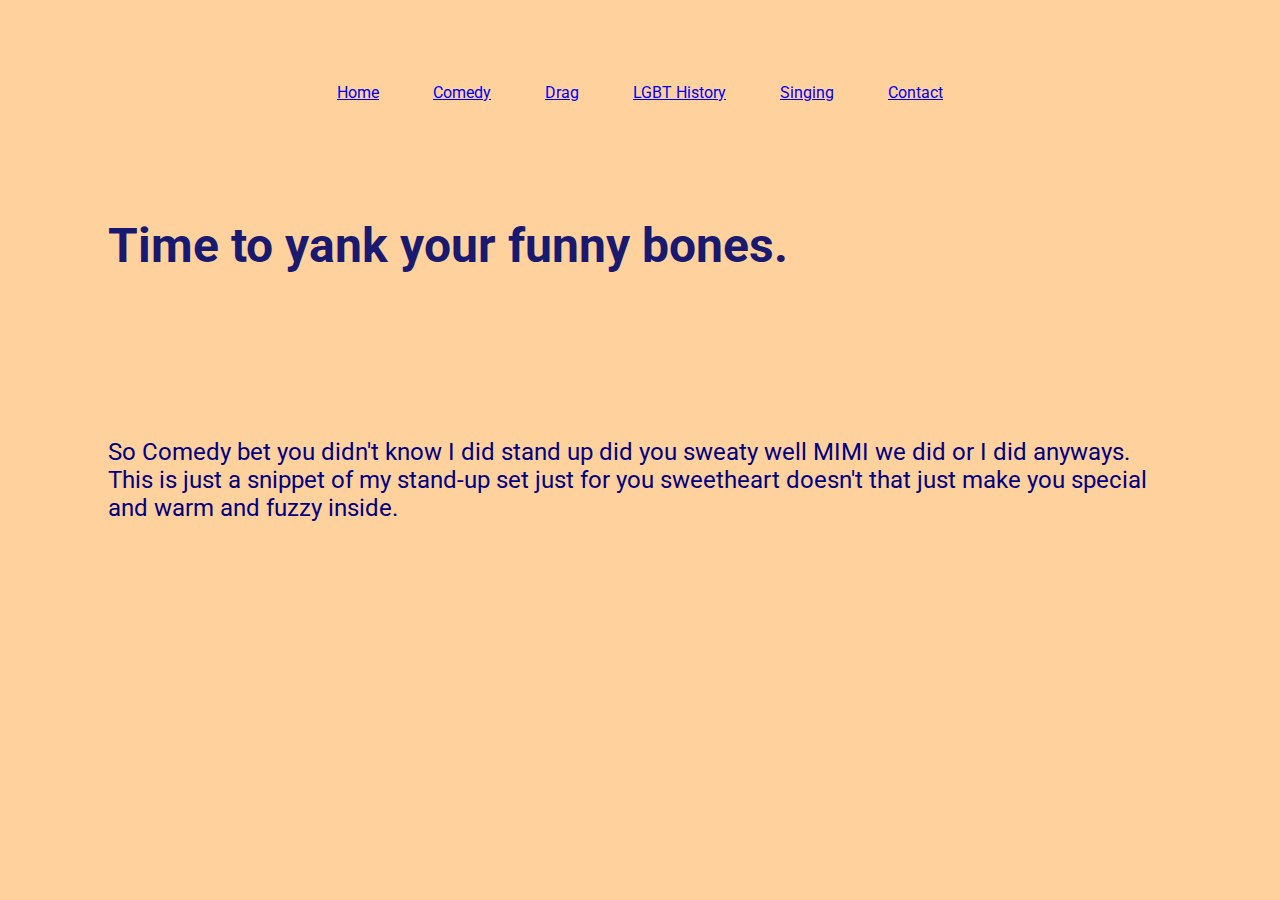
==== comedy.html @ bba470d2 "Add files via upload" ====
<!DOCTYPE html>
<html lang="en">
<head>
    <meta charset="UTF-8">
    <link rel="stylesheet" type="text/css" href="main.css">
    <title>Mike's Site Love - Comedy</title>
</head>
<body>
    <div class="links">
        <a href="index.html">Home</a>
        <a href="comedy.html">Comedy</a>
        <a href="drag.html">Drag</a>
        <a href="lgbt_history.html">LGBT History</a>
        <a href="singing.html">Singing</a>
        <a href="contact_me.html">Contact</a>
    </div>
<div>
<h2>Time to yank your funny bones.</h2>
</div>
<div>
<p>So Comedy bet you didn't know I did stand up did you sweaty well MIMI we did or I did anyways. <br>
    This is just a snippet of my stand-up set just for you sweetheart doesn't that just make you special and warm and fuzzy inside.</p>
</div>
    
</body>
</html>
---- main.css ----
@import url('https://fonts.googleapis.com/css2?family=Roboto:wght@500&display=swap');


* {
    background-color: #FFD29D;
    font-family: 'Roboto', sans-serif;
    box-sizing: border-box;
    padding: 25px
}
h1 {
    color:midnightblue;
    font-size: 64px;
}
p {
    color:navy;
    font-size: 24px;
}
h2 {
    color: midnightblue;
    font-size: 48px;
}
h3 {
    color: midnightblue;
    font-size: 36px;
}
.links {
    text-align: center;
    color:blueviolet ;
    font-size: 16px;
}
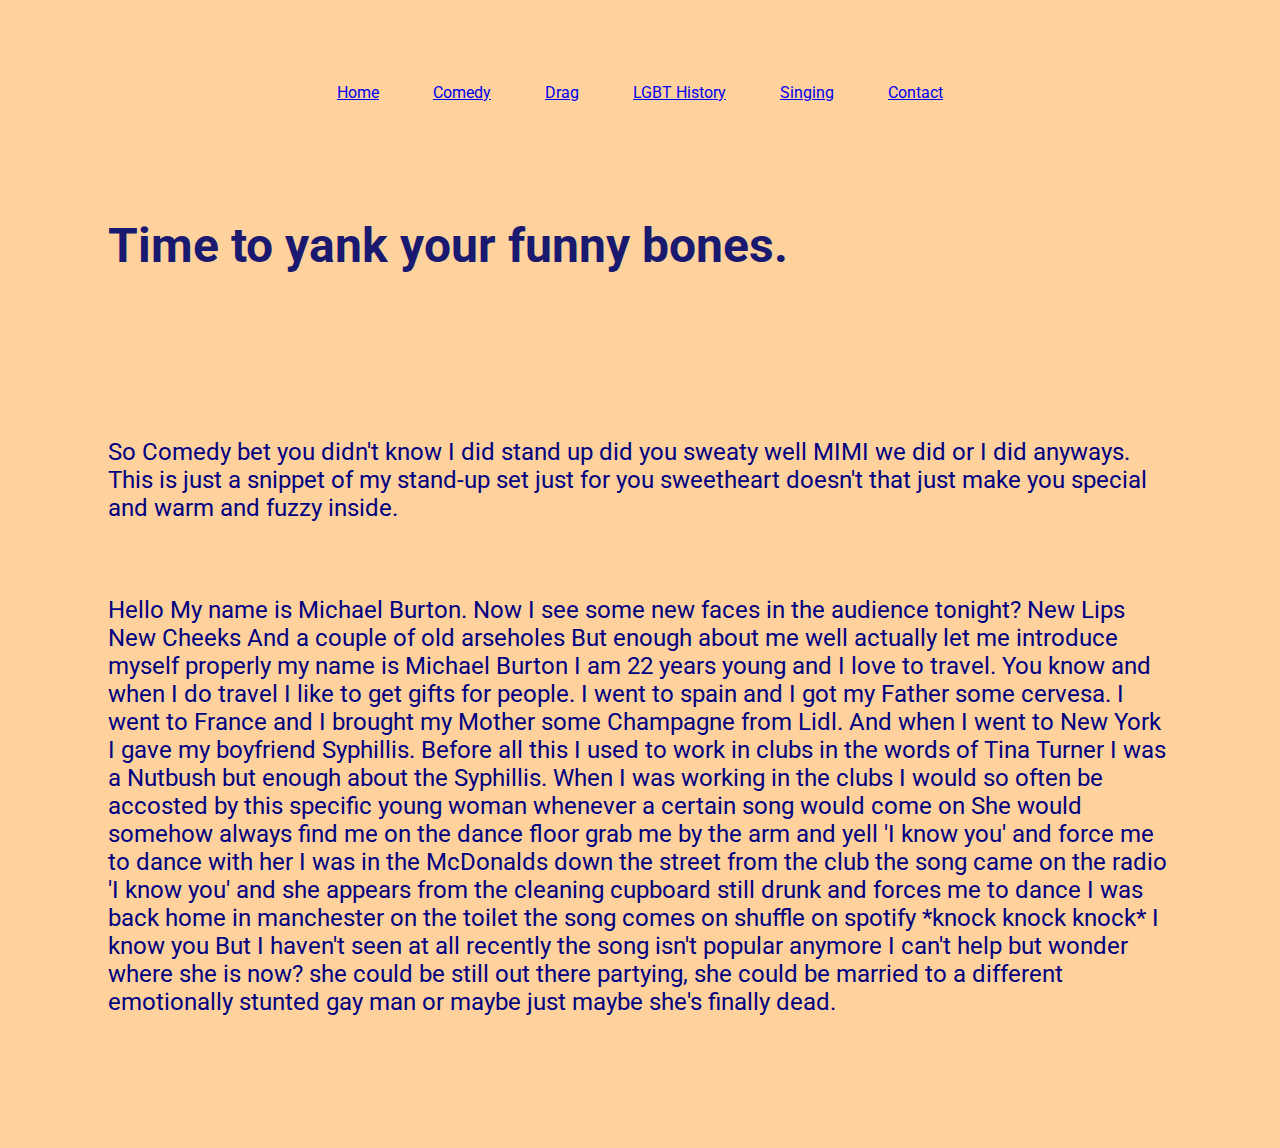
==== commit 36956bb3: "Update comedy.html" ====
--- a/comedy.html
+++ b/comedy.html
@@ -20,7 +20,27 @@
 <div>
 <p>So Comedy bet you didn't know I did stand up did you sweaty well MIMI we did or I did anyways. <br>
     This is just a snippet of my stand-up set just for you sweetheart doesn't that just make you special and warm and fuzzy inside.</p>
+    <p>Hello My name is Michael Burton.
+        Now I see some new faces in the audience tonight?
+        New Lips
+        New Cheeks
+        And a couple of old arseholes
+        But enough about me
+        well actually let me introduce myself properly my name is Michael Burton I am 22 years young and I love to travel. You know and when I do travel I like to get gifts for people.
+        I went to spain and I got my Father some cervesa.
+        I went to France and I brought my Mother some Champagne from Lidl.
+        And when I went to New York I gave my boyfriend Syphillis.
+        Before all this I used to work in clubs in the words of Tina Turner I was a Nutbush but enough about the Syphillis.
+        When I was working in the clubs I would so often be accosted by this specific young woman whenever a certain song would come on
+        She would somehow always find me on the dance floor grab me by the arm and yell 'I know you' and force me to dance with her
+
+        I was in the McDonalds down the street from the club the song came on the radio 'I know you' and she appears from the cleaning cupboard still drunk and forces me to dance
+    
+        I was back home in manchester on the toilet the song comes on shuffle on spotify *knock knock knock* I know you
+
+        But I haven't seen at all recently the song isn't popular anymore I can't help but wonder where she is now? she could be still out there partying, she could be married to a different emotionally stunted gay man or maybe just maybe she's finally dead.
+    </p>
 </div>
     
 </body>
-</html>+</html>
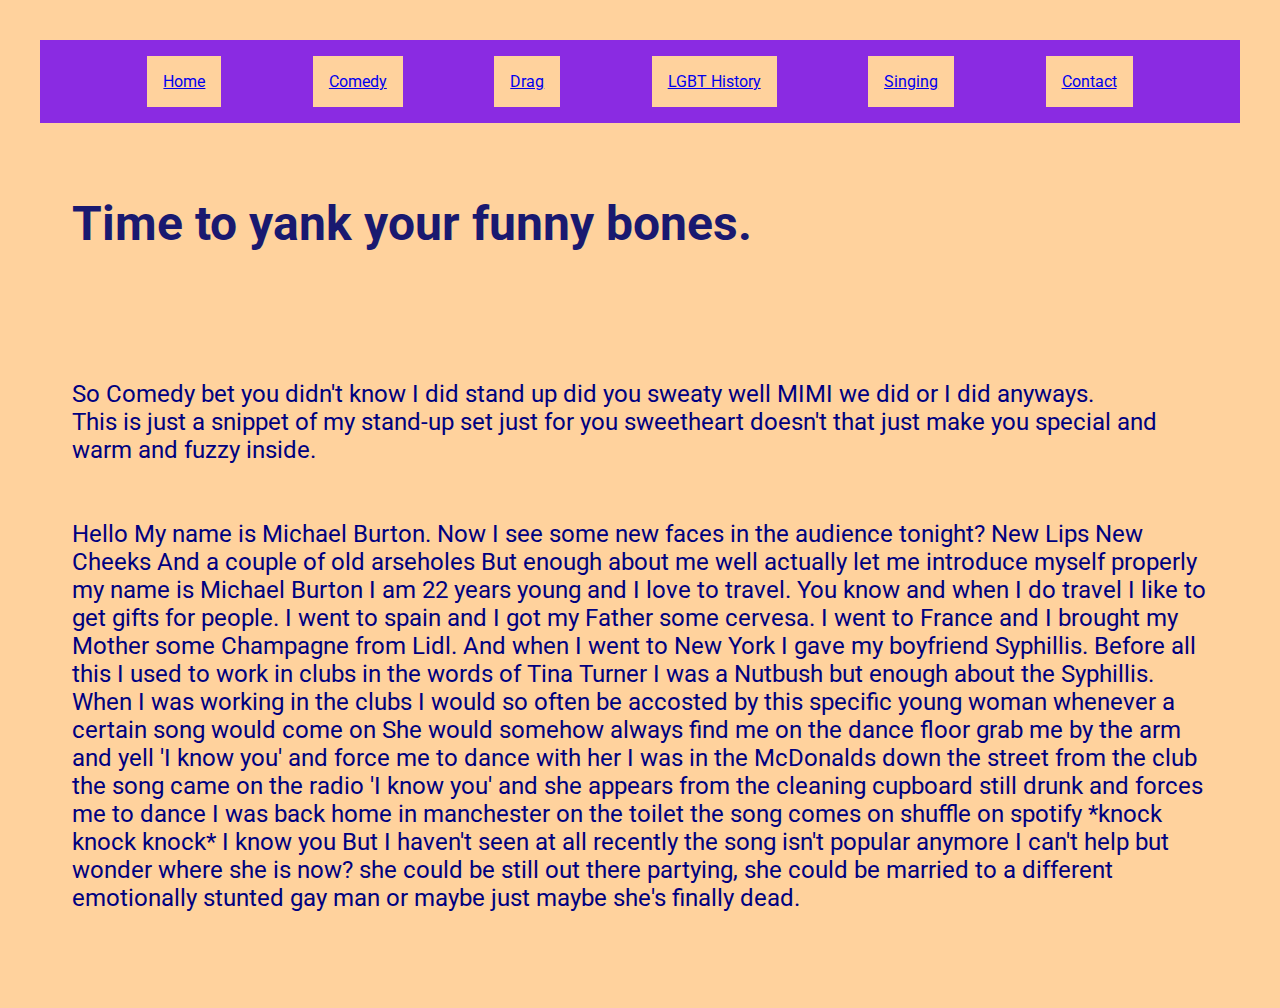
==== commit 6987c3e8: "Add files via upload" ====
--- a/comedy.html
+++ b/comedy.html
@@ -20,6 +20,7 @@
 <div>
 <p>So Comedy bet you didn't know I did stand up did you sweaty well MIMI we did or I did anyways. <br>
     This is just a snippet of my stand-up set just for you sweetheart doesn't that just make you special and warm and fuzzy inside.</p>
+
     <p>Hello My name is Michael Burton.
         Now I see some new faces in the audience tonight?
         New Lips
@@ -43,4 +44,4 @@
 </div>
     
 </body>
-</html>
+</html>--- a/main.css
+++ b/main.css
@@ -5,7 +5,7 @@
     background-color: #FFD29D;
     font-family: 'Roboto', sans-serif;
     box-sizing: border-box;
-    padding: 25px
+    padding: 16px
 }
 h1 {
     color:midnightblue;
@@ -27,5 +27,16 @@
     text-align: center;
     color:blueviolet ;
     font-size: 16px;
+    display: flex;
+    flex-direction: row;
+    justify-content: space-evenly;
+    background: blueviolet;
+    
+
 }
-
+.nav_bar {
+display: flex;
+flex-flow: coloumn wrap;
+justify-content: right ;
+background-color: purple;
+}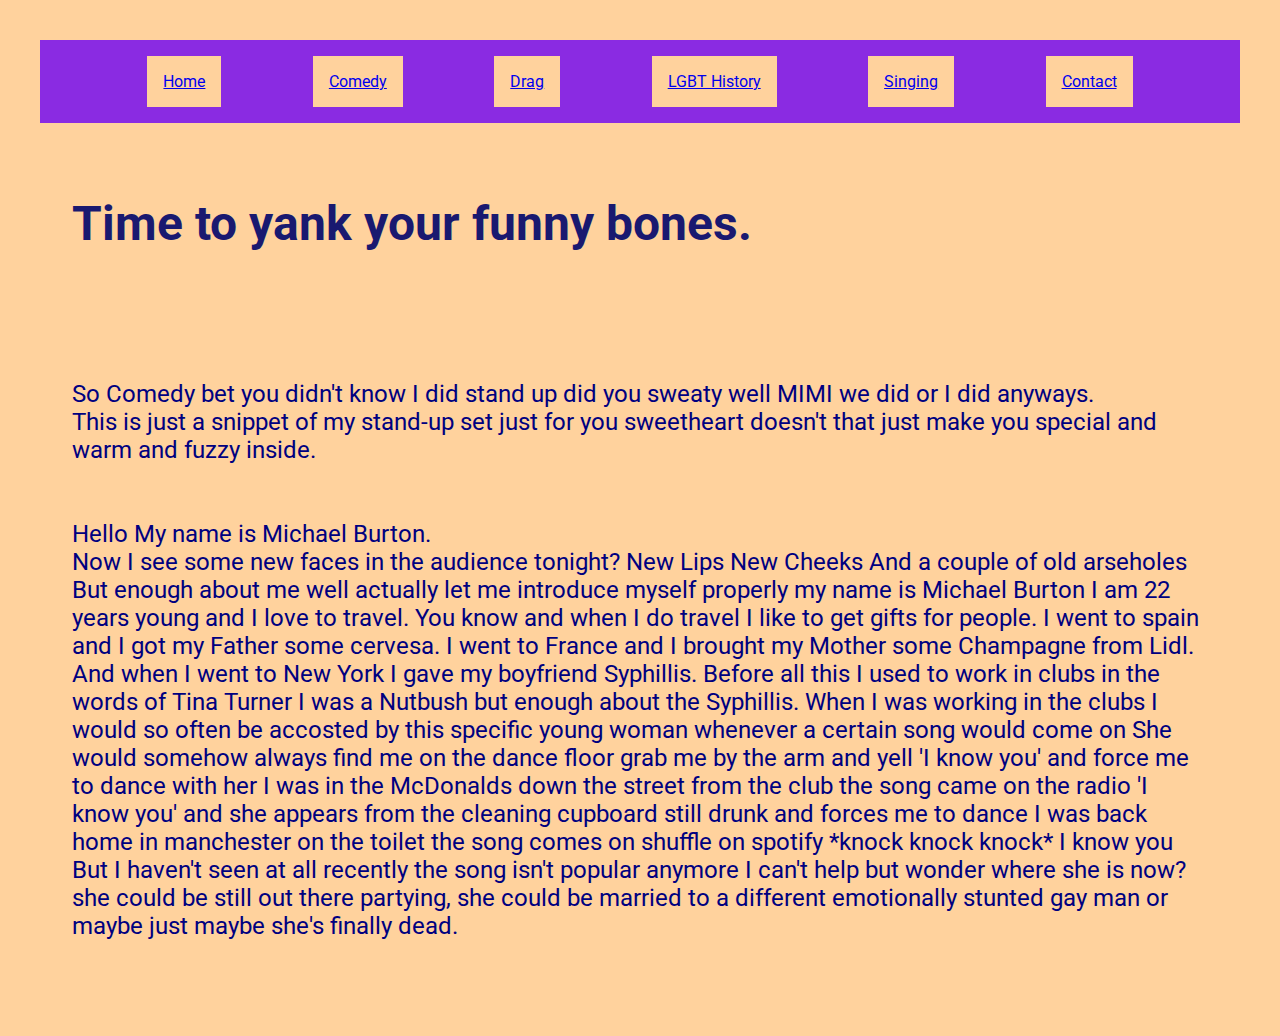
==== commit 5b46fa6e: "Update comedy.html" ====
--- a/comedy.html
+++ b/comedy.html
@@ -20,28 +20,23 @@
 <div>
 <p>So Comedy bet you didn't know I did stand up did you sweaty well MIMI we did or I did anyways. <br>
     This is just a snippet of my stand-up set just for you sweetheart doesn't that just make you special and warm and fuzzy inside.</p>
-
-    <p>Hello My name is Michael Burton.
-        Now I see some new faces in the audience tonight?
-        New Lips
-        New Cheeks
-        And a couple of old arseholes
-        But enough about me
-        well actually let me introduce myself properly my name is Michael Burton I am 22 years young and I love to travel. You know and when I do travel I like to get gifts for people.
-        I went to spain and I got my Father some cervesa.
-        I went to France and I brought my Mother some Champagne from Lidl.
-        And when I went to New York I gave my boyfriend Syphillis.
-        Before all this I used to work in clubs in the words of Tina Turner I was a Nutbush but enough about the Syphillis.
-        When I was working in the clubs I would so often be accosted by this specific young woman whenever a certain song would come on
-        She would somehow always find me on the dance floor grab me by the arm and yell 'I know you' and force me to dance with her
-
-        I was in the McDonalds down the street from the club the song came on the radio 'I know you' and she appears from the cleaning cupboard still drunk and forces me to dance
-    
-        I was back home in manchester on the toilet the song comes on shuffle on spotify *knock knock knock* I know you
-
-        But I haven't seen at all recently the song isn't popular anymore I can't help but wonder where she is now? she could be still out there partying, she could be married to a different emotionally stunted gay man or maybe just maybe she's finally dead.
+<p>Hello My name is Michael Burton. <br>Now I see some new faces in the audience tonight?
+New Lips
+New Cheeks
+And a couple of old arseholes
+But enough about me
+well actually let me introduce myself properly my name is Michael Burton I am 22 years young and I love to travel. You know and when I do travel I like to get gifts for people.
+I went to spain and I got my Father some cervesa.
+I went to France and I brought my Mother some Champagne from Lidl.
+And when I went to New York I gave my boyfriend Syphillis.
+Before all this I used to work in clubs in the words of Tina Turner I was a Nutbush but enough about the Syphillis.
+When I was working in the clubs I would so often be accosted by this specific young woman whenever a certain song would come on
+She would somehow always find me on the dance floor grab me by the arm and yell 'I know you' and force me to dance with her
+I was in the McDonalds down the street from the club the song came on the radio 'I know you' and she appears from the cleaning cupboard still drunk and forces me to dance
+I was back home in manchester on the toilet the song comes on shuffle on spotify *knock knock knock* I know you
+But I haven't seen at all recently the song isn't popular anymore I can't help but wonder where she is now? she could be still out there partying, she could be married to a different emotionally stunted gay man or maybe just maybe she's finally dead.
     </p>
 </div>
     
 </body>
-</html>+</html>
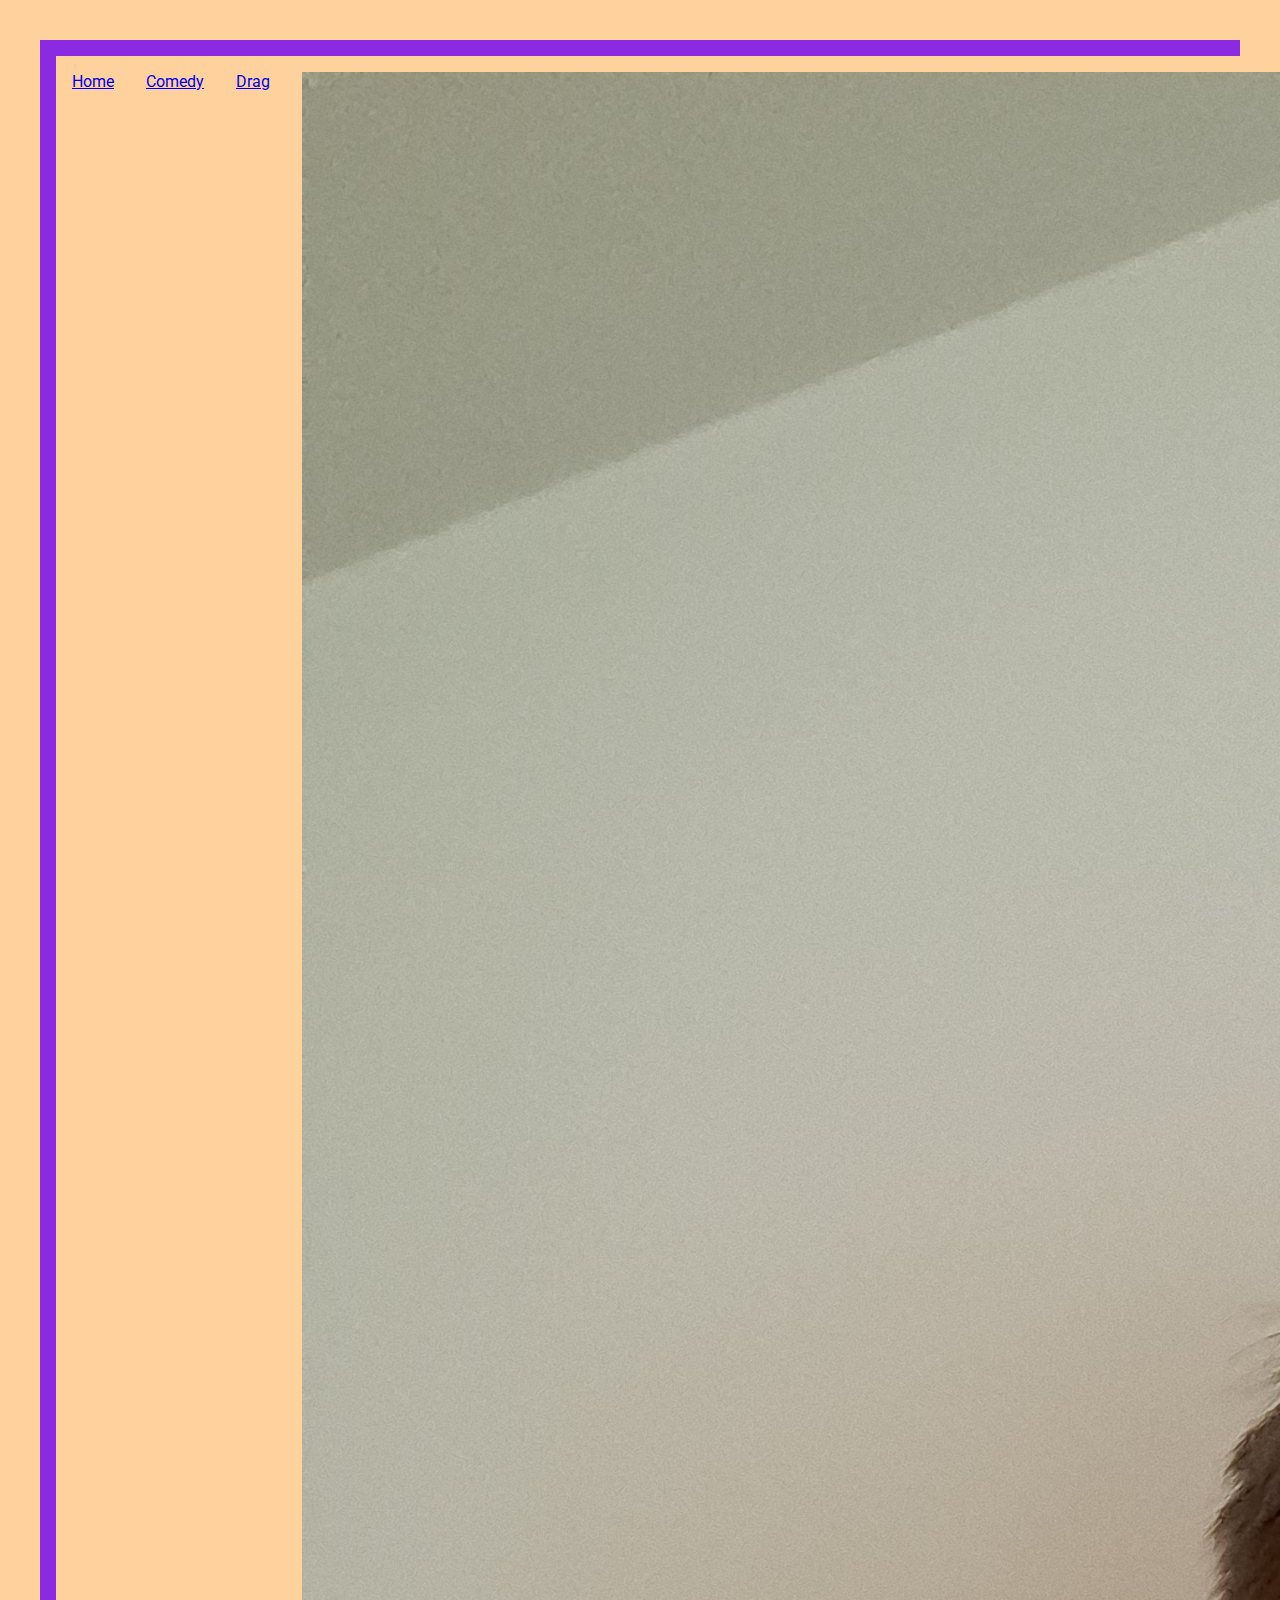
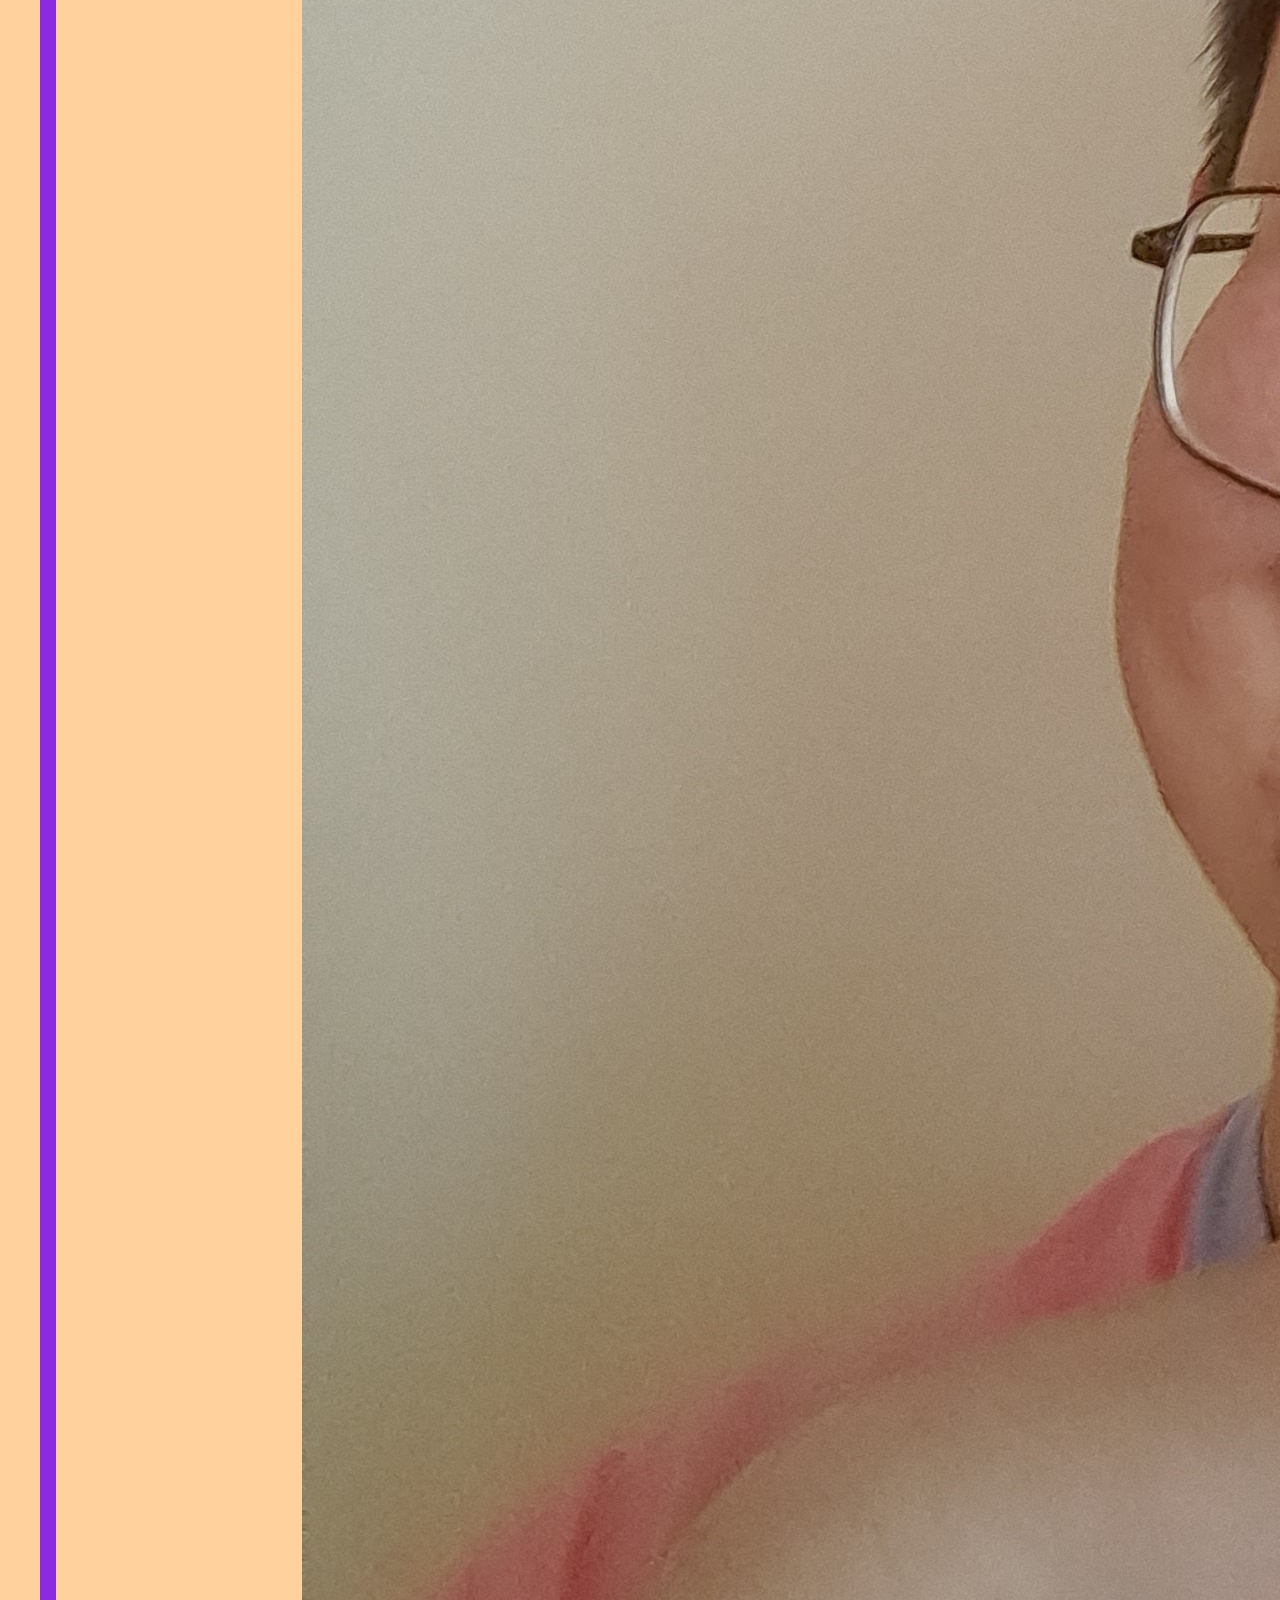
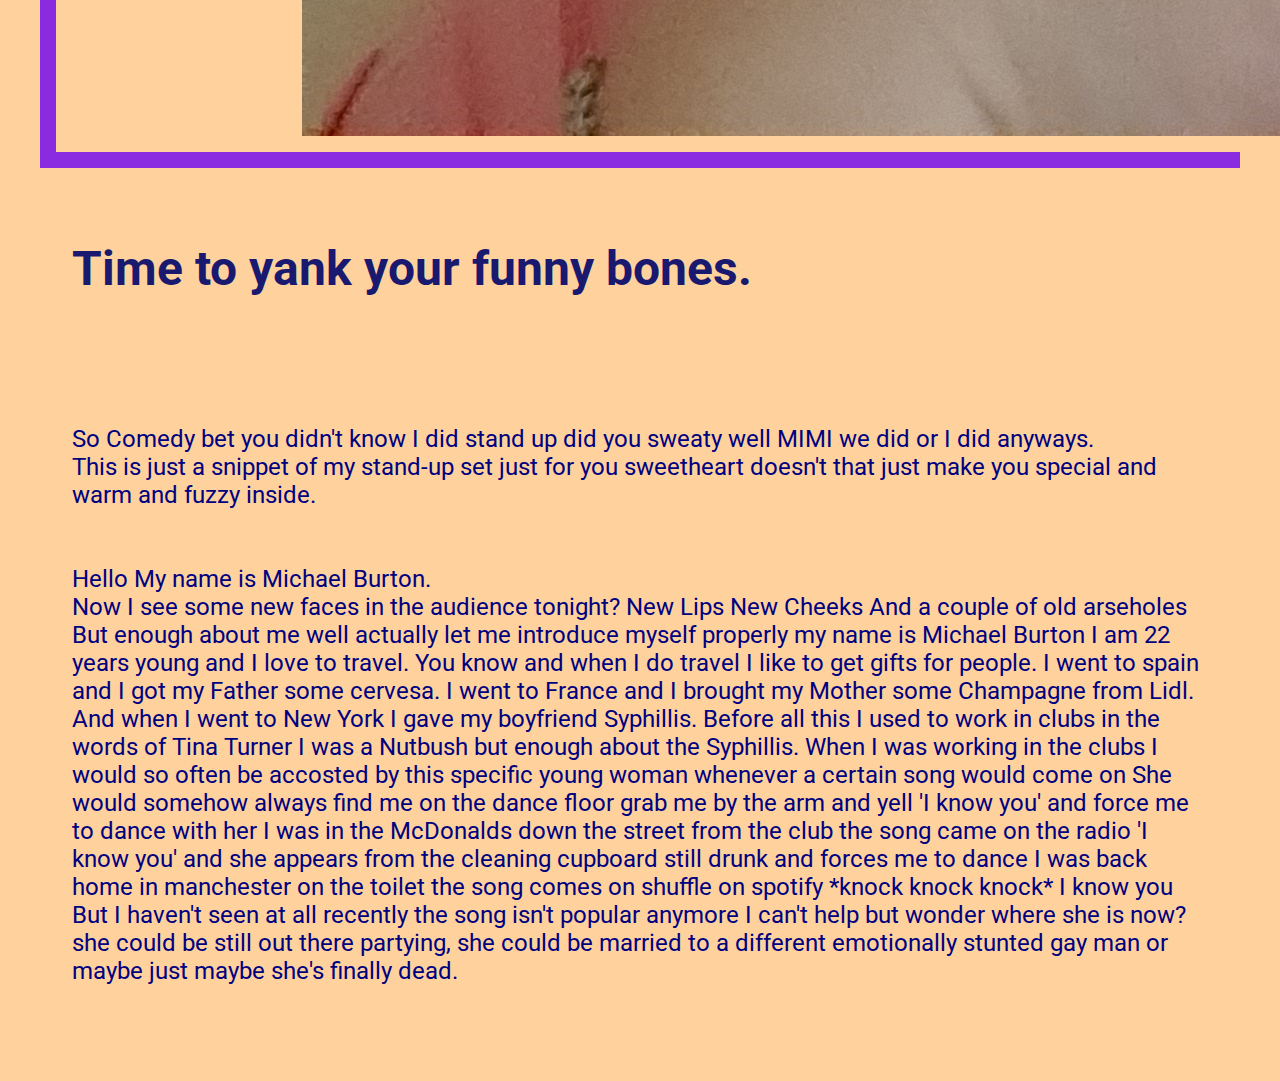
==== commit df4bd36a: "Update comedy.html" ====
--- a/comedy.html
+++ b/comedy.html
@@ -10,6 +10,7 @@
         <a href="index.html">Home</a>
         <a href="comedy.html">Comedy</a>
         <a href="drag.html">Drag</a>
+        <img src="me_smiling.jpg" alt="This is me smiling so sweetly">
         <a href="lgbt_history.html">LGBT History</a>
         <a href="singing.html">Singing</a>
         <a href="contact_me.html">Contact</a>
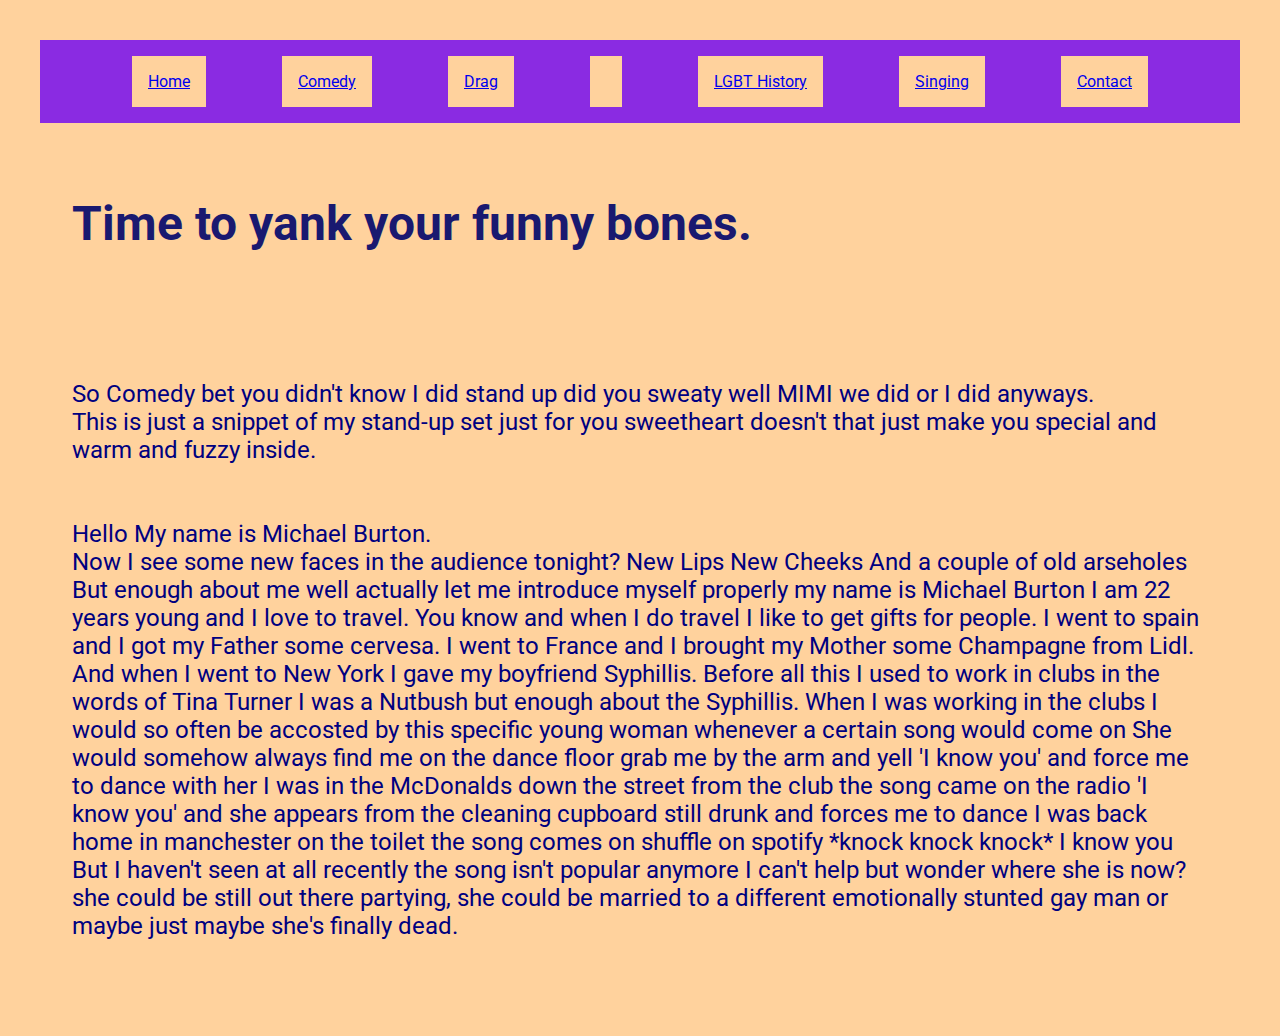
==== commit 3c2cf633: "Update comedy.html" ====
--- a/comedy.html
+++ b/comedy.html
@@ -10,7 +10,7 @@
         <a href="index.html">Home</a>
         <a href="comedy.html">Comedy</a>
         <a href="drag.html">Drag</a>
-        <img src="me_smiling.jpg" alt="This is me smiling so sweetly">
+        <img src="me_smiling.jpg">
         <a href="lgbt_history.html">LGBT History</a>
         <a href="singing.html">Singing</a>
         <a href="contact_me.html">Contact</a>
--- a/main.css
+++ b/main.css
@@ -6,6 +6,9 @@
     font-family: 'Roboto', sans-serif;
     box-sizing: border-box;
     padding: 16px
+}
+img {
+    width: 30px;
 }
 h1 {
     color:midnightblue;
@@ -39,4 +42,4 @@
 flex-flow: coloumn wrap;
 justify-content: right ;
 background-color: purple;
-}+}
